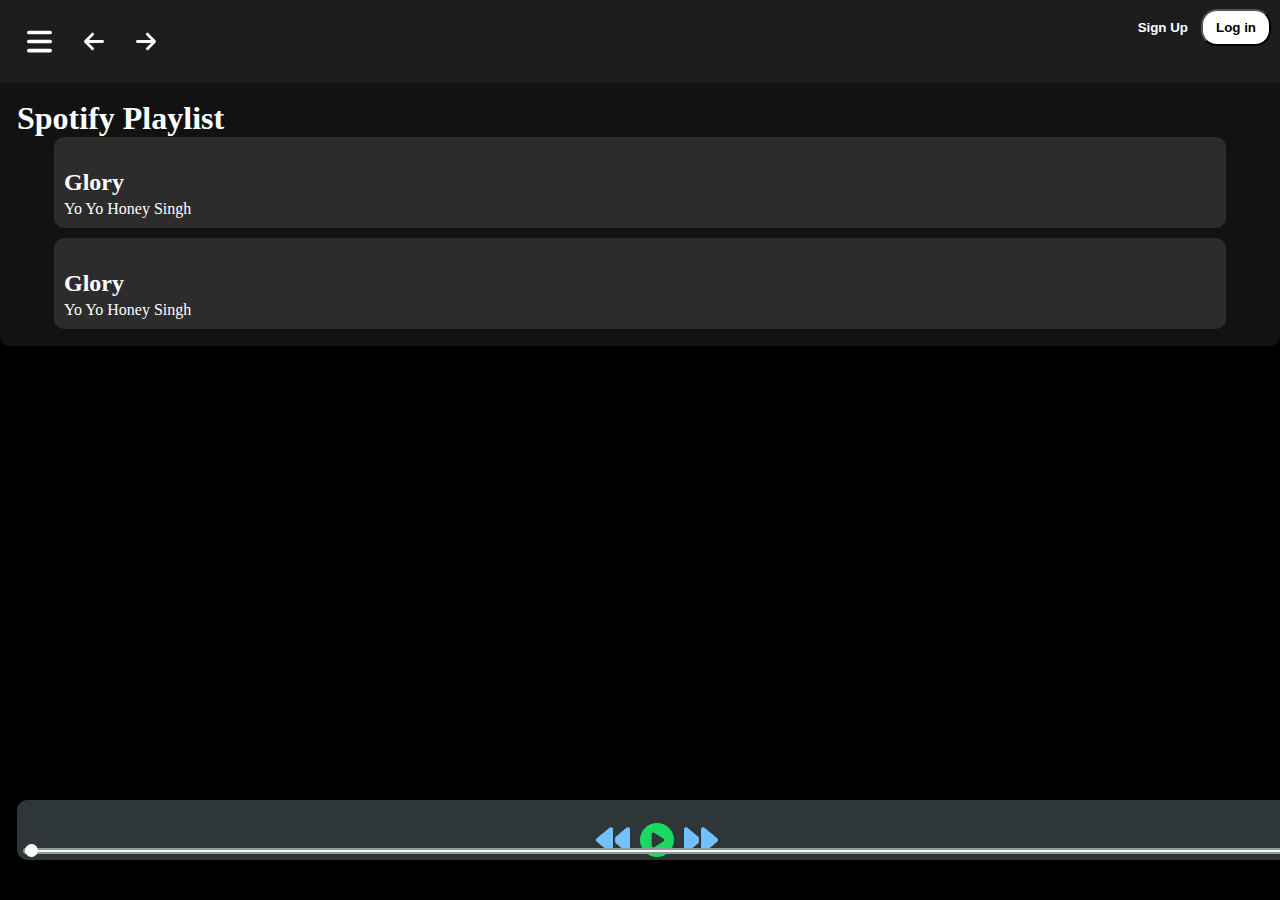
==== index.html @ 2835a924 "added changes" ====
<!DOCTYPE html>
<html lang="en">
<head>
    <meta charset="UTF-8">
    <meta name="viewport" content="width=device-width, initial-scale=1.0">
    <title>Spotify - Web page for everyone</title>
    <link rel="stylesheet" href="style.css">
    <link rel="stylesheet" href="utility.css">
</head>
<body>
    <!-- <div><img src="logo.svg" alt=""></div> -->
    <div class="container flex bg-black">
        <div class="left ">
            <div class="close">
                <img class="invert" width="17px" src="cross.svg" alt="">
            </div>
            <div class="home bg-grey rounded m-1 p-1">
                <div><img class="invert" width="70"  src="logo.svg" alt="Spotify"></div>
                <ul>
                    <li><img class="invert" src="home.svg" alt="home">Home</li>
                    <li><img class="invert" src="search.svg" alt="search">Search</li>
                </ul>
            </div>
            <div class="library bg-grey rounded m-1 p-1">
                <div class="heading">
                    <img class="invert" src="playlist.svg" alt="playlist">
                    <h1>Your library</h1>
                </div>
                <div class="songList">
                    <ul>
                        
                    </ul>
                </div>
                <div class="footer">
                    <div><a href="https://www.spotify.com/in-en/legal/">Lega</div>
                    <div><a href="https://www.spotify.com/in-en/safetyandprivacy/">Safety & Privacy Center</a></div>
                    <div><a href="https://www.spotify.com/in-en/legal/privacy-policy/">Privacy Policy</a></div>
                    <div><a href="https://www.spotify.com/in-en/legal/cookies-policy/">Cookies</a></div>
                    <div><a href="https://www.spotify.com/in-en/legal/privacy-policy/#s3">About Ads</a></div>
                    <div><a href="https://www.spotify.com/in-en/accessibility/">Accessibility</a></div>
                </div>
            </div>
           
        </div>
        
        <div class="right bg-grey rounded  ">
            
            <div class="header">
                <div class="nav">
                <div class="hamburgercontainer">
                    <img class="invert hamburger" style="width: 25px;" src="hamburger.svg" alt="">
                    <img class="invert" style="width: 20px;" src="left.svg" alt="">
                    <img class="invert" style="width: 20px;" src="right.svg" alt="right">
                    </div>
                 </div>
                <div class="button">
                    <button class="signbutton" >Sign Up</button>
                    <button class="Loginbutton" >Log in</button>
                </div>
               

            </div>
            <div class="spotifyPlaylist">
                <h1>Spotify Playlist</h1>
                <div class="cardContainer">
                    <div class="cards">
                        <div class="play">
                            <img src="play.svg" alt="">
                        </div>
                        <img src="https://i.scdn.co/image/ab67616d00001e02aad3f4b601ae8763b3fc4e88" alt="">
                        <h2>Glory</h2>
                        <p>Yo Yo Honey Singh</p>
                    </div>
                    <div class="cards">
                        <div class="play">
                            <img src="play.svg" alt="">
                        </div>
                        <img src="https://i.scdn.co/image/ab67616d00001e029a494f7d8909a6cc4ceb74ac" alt="">
                        <h2>Glory</h2>
                        <p>Yo Yo Honey Singh</p>
                    </div>

                   
                </div>
                <div class="Playbar" >
                    <div class="seekbar">
                        <div class="circle"> </div>
                    </div>
                    <div class="overbar">
                        <div class="songinfo">

                        </div>
                        <div class="songbuttons">
                            <img id="previous" style="width: 34px;" src="pre.svg" alt="">
                            <img id="play" style="width: 34px;" src="play.svg" alt="">
                            <img id="next" style="width: 34px;" src="next.svg" alt="">
                        </div>
                        <div class="songtime">
                         </div>

                   </div>
                </div>
            </div>
        </div>
    </div>
    <script src="script.js"></script>
    
</body>
</html>
---- style.css ----
*{
    margin: 0;
    padding: 0;
}
body{
    background-color: black;
    color: white;
}
.container{
    display: flex;
  
}

.left{
    width: 25vw;
    padding: 30px;

}
.right{
    width: 75vw;
   
  
}
.home ul li{
    display: flex;
    width: 15px;
    list-style: none;
    padding-top: 15px;
    gap: 3px;
    font-weight: bold;
}
.home{
    padding: 10px;

}
.heading{
    display: flex;
    width: 100%;
    font-weight: bold;
    padding-top: 15px;
    gap: 9px;
    align-items: center;
    font-size: 13px;
}
.heading img{
    width: 20px;
   
}
.footer{
    display: flex;
    font-size: 10px;
    gap: 5px;
    position: absolute;
    bottom: 0;

}
.footer a{
    color: grey;
}
.library{
    min-height: 80vh;
    position: relative;
}
.header{
    display: flex;
    justify-content: space-between;
   gap: 10px;
   background-color: rgb(30, 29, 29);
}
.header *{
    padding: 9px;
}
.right{
    margin:16px 0px;
}
.spotifyPlaylist{
    padding: 17px;
}


.cardContainer{
    display: flex;
    margin: 20px;
    gap: 10px;
    flex-wrap: wrap;
    max-height: 70vh;
    overflow: auto;
}
.cards{
    position: relative;
    width: 170px;
    padding: 10px;
    border-radius: 10px;
    background-color: rgb(45, 44, 44);

}
.cards img{
    width: 100%;
    object-fit: contain;
}
.cards *{
    padding-top: 4px;
}
.play{
    position: absolute;
    width: 35px;
    right: 17px;
    top: 135px;
    opacity: 0;
    transition:all 1s ease-in-out;
}
.signbutton{
    background-color: rgb(30, 29, 29);
    color: white ;
    font-weight: bold;
    border: none;
    outline: none;
    
}
.signbutton:hover{
    font-size: 1.1rem;
    color: aliceblue;
    cursor: pointer;

}
button *{
    margin:0 12px;
}
.Loginbutton{
    background-color: white;
    color: black ;
    width: 70px;
    border-radius: 16px;
    font-weight: bold;
    cursor: pointer;
  
}
.Loginbutton:hover{
    font-size: 1.1rem;
}
.Playbar{
    position: fixed;
    bottom: 40px;
    width: 70vw;
    background-color: rgb(47, 54, 56);
    border-radius: 10px;
    height:60px;
   
    
}
.songbuttons{
    display: flex;
    justify-content: center;
    gap: 10px;

}
.songList ul{
    padding: 0 12px;
   
}
.songList ul li{
    list-style-type: decimal;
    display: flex;
    justify-content: space-between;
    gap: 34px;
    cursor: pointer;
    padding: 12px 0;
    border: 1px solid white;
    border-radius: 5px;
    margin: 12px 0;
    padding: 13px ;
    font-size: 0;
   

}
.play-now{
    display: flex;
    justify-content: center;
    align-items: center;

}
.play-now span{
    font-size: 10px;
    width: 64px;
    /* padding: 12px; */
}
.songList .info{
    font-size: 13px;
    width: 36%;
}
.songList{
    height: 500px;
    overflow: auto;
    margin-bottom: 44px ;
}
.close{
    display: none;
}
.seekbar{
    position: absolute;
    height: 2px;
    bottom: 0;
    border: 2px solid rgb(142, 156, 147);
    width: 100%;
    border-radius: 5px;
    background-color: whitesmoke;
    margin: 6px;
    cursor: pointer;
}
.circle{
    width: 13px;
    height: 13px;
    position: relative;
    border-radius: 13px;
    bottom: 6px;
    background-color:white;
    left: 0;
    transition: left 0.5s;
    
}
.hamburgercontainer{
    display: flex;
    justify-content: center;
    align-items: center;
    gap: 14px;
}
.songbuttons img{
    cursor: pointer;
}
.songinfo .songtime{
    color: rgb(5, 1, 1);
    padding: 0 12px;
}
.hamburger{
    display: none;
}
.overbar{
    display: flex;
    justify-content: space-between;
    

}
@media (max-width:1400px){
    .left{
        background-color:black;
        position: absolute;
        left: -120%;
        transition: all 0.3s;
        z-index: 1;
        width: 370px;
    }
    .left .close{
        position: absolute;
        right: 50px;
        top: 50px;
        width: 15px;

    }
    .right{
        width: 100vw;
    }
    .Playbar{
        width: 100vw;
    }
  
    .hamburger{
        display: block;
    }
    .cards{
        width: 90vw;
    }
    .close{
        display: block;
    }
    .right{
        margin: 0;
    }
    .cardContainer{
        margin: 0;
        justify-content: center;
    }
    .overbar{
        flex-direction: column;
        gap: 23px;
        align-items: center;
    }
}
---- utility.css ----
.border{
    border: 2px solid red;
    margin: 3px;
}
.flex{
    display: flex;
}
.justify-center{
    justify-content: center;
}
.items-center{
    align-items: center;
}
.bg-black{
    background-color: black;
    color: white;
}
.invert{
    filter: invert(1);
}
.bg-grey{
    background-color: #121212;
}
.rounded{
    border-radius: 10px;
}
.m-1{
    margin: 5px;
}
.p-1{
    padding: 10px;
}
/* For Webkit browsers (Chrome, Edge, Safari) */
::-webkit-scrollbar {
    width: 8px; /* Scrollbar width */
  }
  
  ::-webkit-scrollbar-track {
    background: #1e1e1e; /* Dark background */
    border-radius: 10px; /* Rounded corners */
  }
  
  ::-webkit-scrollbar-thumb {
    background: #5aa07d; /* Green scrollbar */
    border-radius: 10px; /* Rounded edges */
  }
  
  ::-webkit-scrollbar-thumb:hover {
    background: #4a8b6c; /* Darker green on hover */
  }
  
  /* For Firefox */
  * {
    scrollbar-width: thin; /* "auto" or "thin" */
    scrollbar-color: #5aa07d #1e1e1e; /* Thumb and track color */
  }
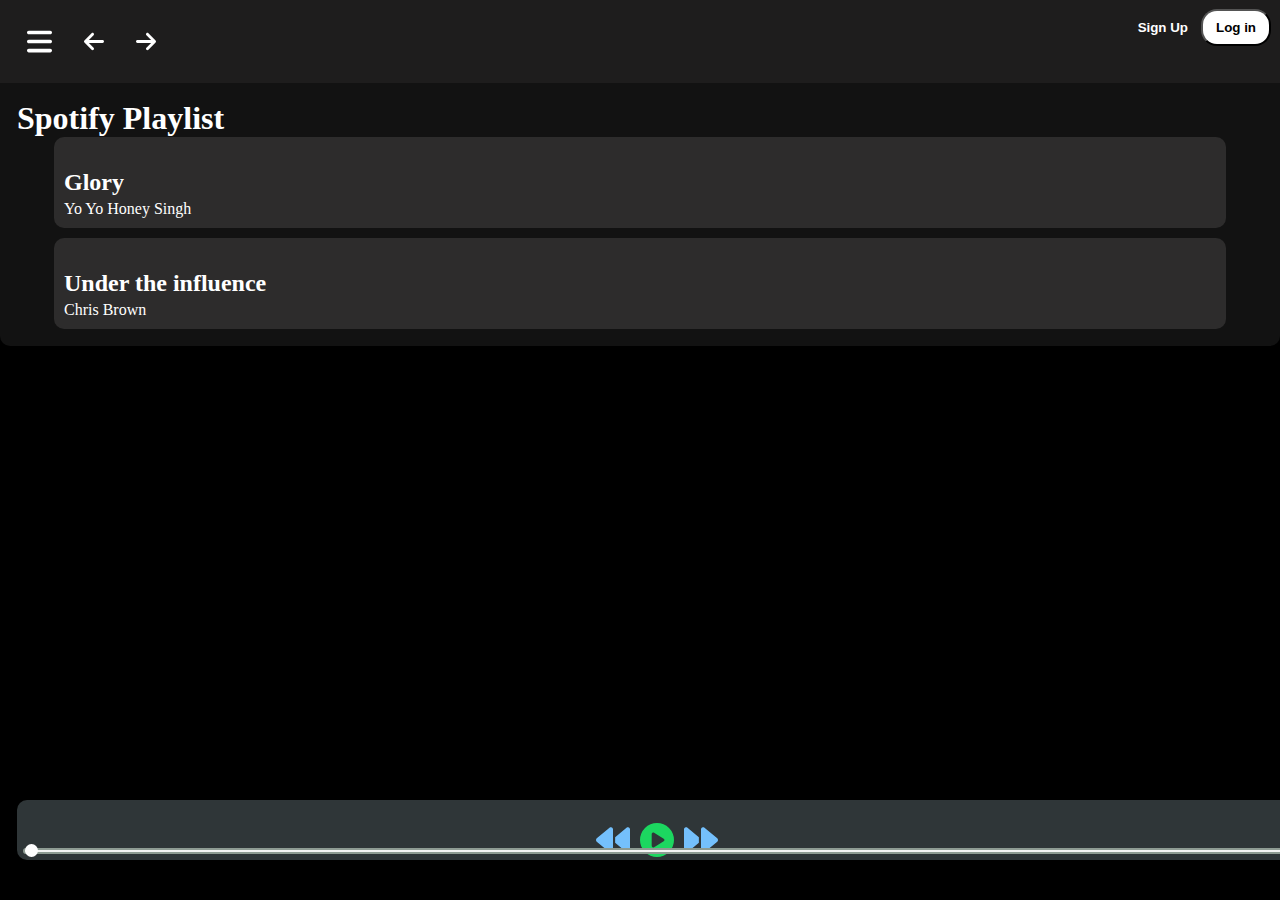
==== commit f7bb49bb: "api url update" ====
--- a/index.html
+++ b/index.html
@@ -76,8 +76,8 @@
                             <img src="play.svg" alt="">
                         </div>
                         <img src="https://i.scdn.co/image/ab67616d00001e029a494f7d8909a6cc4ceb74ac" alt="">
-                        <h2>Glory</h2>
-                        <p>Yo Yo Honey Singh</p>
+                        <h2>Under the influence</h2>
+                        <p>Chris Brown</p>
                     </div>
 
                    
